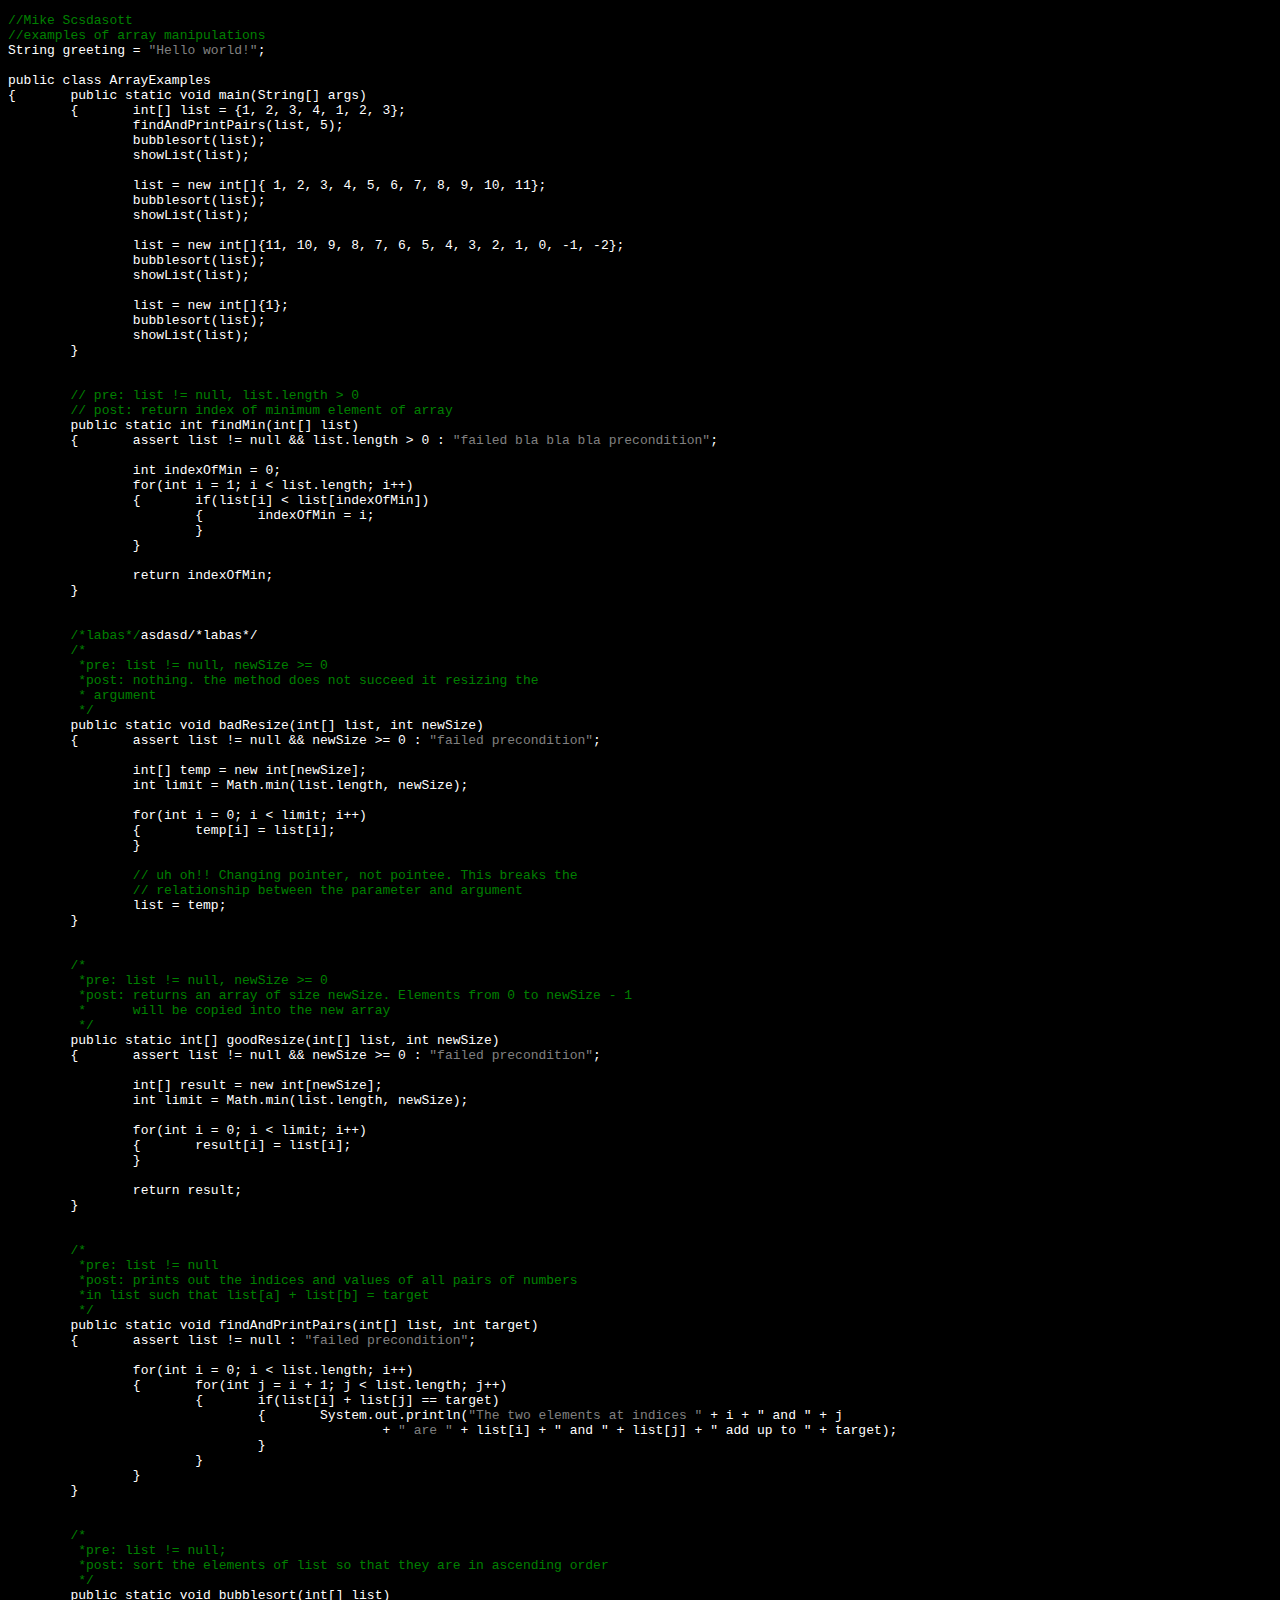
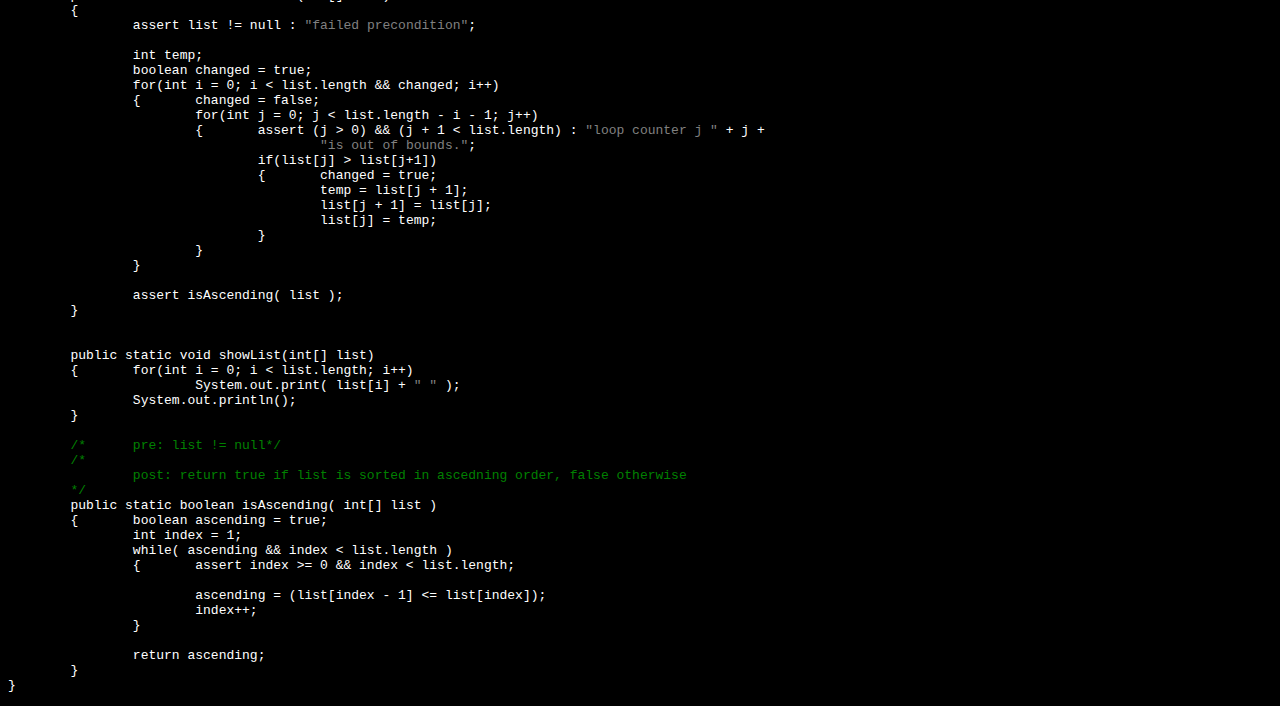
==== Informatics/2HW/index.html @ b103edab "created 2 informatics home work" ====
<!DOCTYPE HTML>
</html>
   <head>
      <title>Java Syntax</title>
	<link href="special.css" rel="stylesheet" type="text/css">
   </head>
<body>
<pre>
<span class="comment">//Mike Scsdasott</span>
<span class="comment">//examples of array manipulations</span>
String greeting = <span class="text">"Hello world!"</span>;

public class ArrayExamples
{	public static void main(String[] args)
	{	int[] list = {1, 2, 3, 4, 1, 2, 3};
		findAndPrintPairs(list, 5);
		bubblesort(list);
		showList(list);

		list = new int[]{ 1, 2, 3, 4, 5, 6, 7, 8, 9, 10, 11};
		bubblesort(list);
		showList(list);

		list = new int[]{11, 10, 9, 8, 7, 6, 5, 4, 3, 2, 1, 0, -1, -2};
		bubblesort(list);
		showList(list);

		list = new int[]{1};
		bubblesort(list);
		showList(list);
	}


	<span class="comment">// pre: list != null, list.length > 0</span>
	<span class="comment">// post: return index of minimum element of array</span>
	public static int findMin(int[] list)
	{	assert list != null && list.length > 0 : <span class="text">"failed bla bla bla precondition"</span>;

		int indexOfMin = 0;
		for(int i = 1; i < list.length; i++)
		{	if(list[i] < list[indexOfMin])
			{	indexOfMin = i;
			}
		}

		return indexOfMin;
	}

	
	<span class="comment">/*labas*/</span>asdasd/*labas*/ 
	<span class="comment">/*
	 *pre: list != null, newSize >= 0
	 *post: nothing. the method does not succeed it resizing the
	 * argument
	 */</span>
	public static void badResize(int[] list, int newSize)
	{	assert list != null && newSize >= 0 : <span class="text">"failed precondition"</span>;

		int[] temp = new int[newSize];
		int limit = Math.min(list.length, newSize);

		for(int i = 0; i < limit; i++)
		{	temp[i] = list[i];
		}

		<span class="comment">// uh oh!! Changing pointer, not pointee. This breaks the</span>
		<span class="comment">// relationship between the parameter and argument</span>
		list = temp;
	}


	<span class="comment">/*
	 *pre: list != null, newSize >= 0
	 *post: returns an array of size newSize. Elements from 0 to newSize - 1
	 *	will be copied into the new array
	 */</span>
	public static int[] goodResize(int[] list, int newSize)
	{	assert list != null && newSize >= 0 : <span class="text">"failed precondition"</span>;

		int[] result = new int[newSize];
		int limit = Math.min(list.length, newSize);

		for(int i = 0; i < limit; i++)
		{	result[i] = list[i];
		}

		return result;
	}


	<span class="comment">/*
	 *pre: list != null
	 *post: prints out the indices and values of all pairs of numbers
	 *in list such that list[a] + list[b] = target
	 */</span>
	public static void findAndPrintPairs(int[] list, int target)
	{	assert list != null : <span class="text">"failed precondition"</span>;

		for(int i = 0; i < list.length; i++)
		{	for(int j = i + 1; j < list.length; j++)
			{	if(list[i] + list[j] == target)
				{	System.out.println(<span class="text">"The two elements at indices "</span> + i + " and " + j
						+ <span class="text">" are "</span> + list[i] + " and " + list[j] + " add up to " + target);
				}
			}
		}
	}


	<span class="comment">/*
	 *pre: list != null;
	 *post: sort the elements of list so that they are in ascending order
	 */</span>
	public static void bubblesort(int[] list)
	{
		assert list != null : <span class="text">"failed precondition"</span>;

		int temp;
		boolean changed = true;
		for(int i = 0; i < list.length && changed; i++)
		{	changed = false;
			for(int j = 0; j < list.length - i - 1; j++)
			{	assert (j > 0) && (j + 1 < list.length) : <span class="text">"loop counter j "</span> + j +
					<span class="text">"is out of bounds."</span>;
				if(list[j] > list[j+1])
				{	changed = true;
					temp = list[j + 1];
					list[j + 1] = list[j];
					list[j] = temp;
				}
			}
		}

		assert isAscending( list );
	}


	public static void showList(int[] list)
	{	for(int i = 0; i < list.length; i++)
			System.out.print( list[i] + <span class="text">" "</span> );
		System.out.println();
	}

	<span class="comment">/* 	pre: list != null*/</span>
	<span class="comment">/*
		post: return true if list is sorted in ascedning order, false otherwise
	*/</span>
	public static boolean isAscending( int[] list )
	{	boolean ascending = true;
		int index = 1;
		while( ascending && index < list.length )
		{	assert index >= 0 && index < list.length;

			ascending = (list[index - 1] <= list[index]);
			index++;
		}

		return ascending;
	}
}
</pre>
</body>
</html>
---- Informatics/2HW/special.css ----
body {font-family: monospace;background-color:black;color: white;}
.comment {color: green;}
.text{color: grey;}
.key{color: blue;}
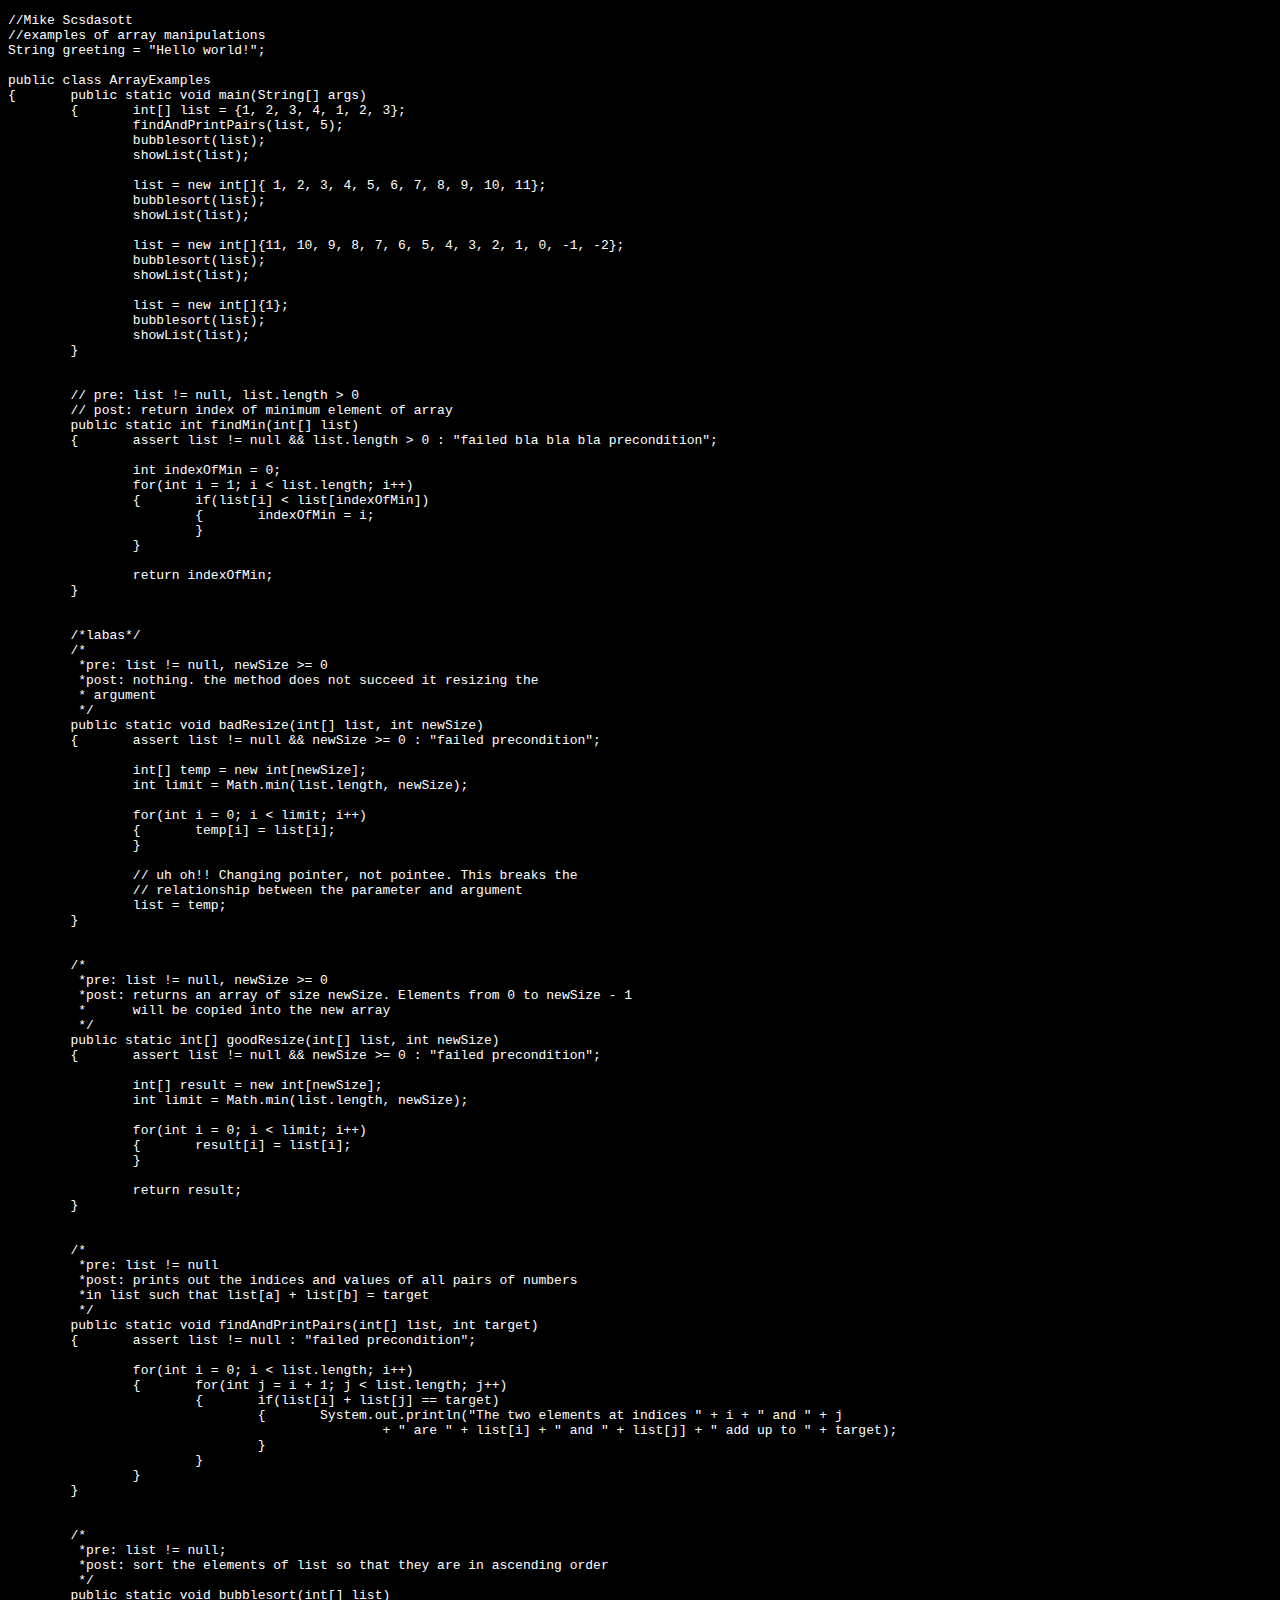
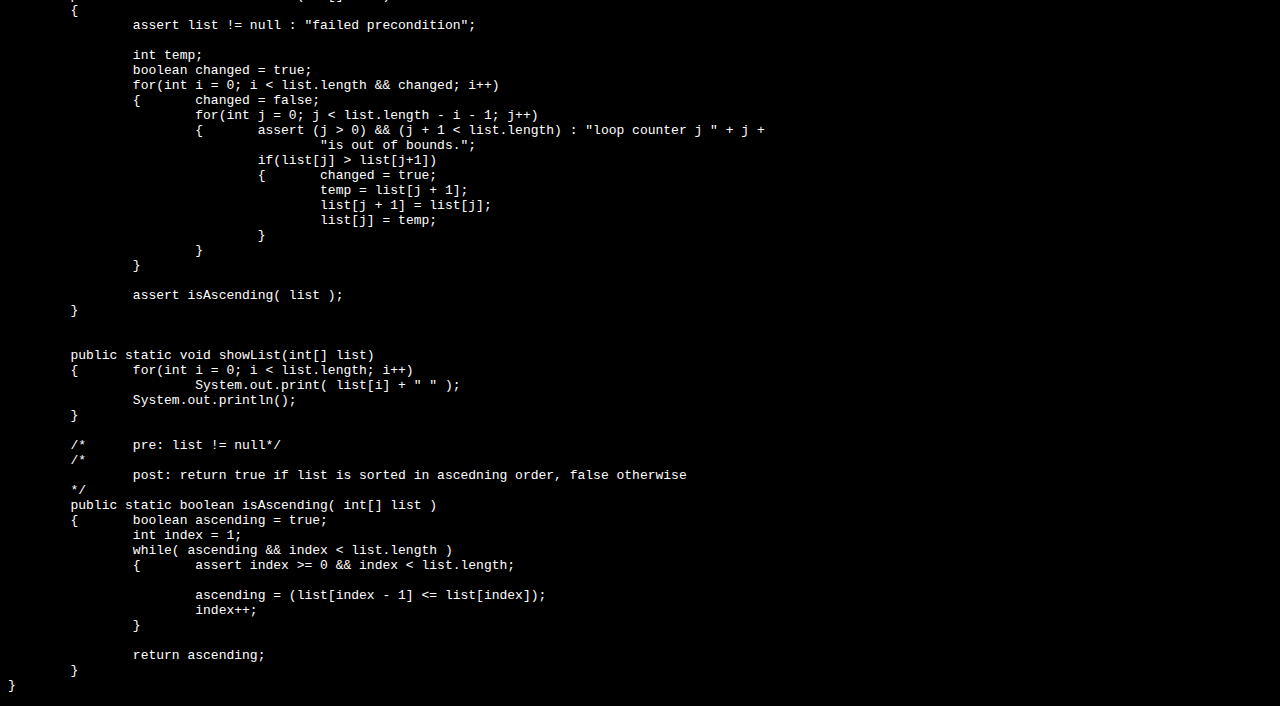
==== commit a1e5604b: "Output to html" ====
--- a/Informatics/2HW/index.html
+++ b/Informatics/2HW/index.html
@@ -1,14 +1,14 @@
-<!DOCTYPE HTML>
-</html>
-   <head>
-      <title>Java Syntax</title>
-	<link href="special.css" rel="stylesheet" type="text/css">
-   </head>
-<body>
-<pre>
-<span class="comment">//Mike Scsdasott</span>
-<span class="comment">//examples of array manipulations</span>
-String greeting = <span class="text">"Hello world!"</span>;
+<!DOCTYPE HTML> 
+</html> 
+   <head> 
+      <title>Java Syntax</title> 
+	<link href=special.css rel=stylesheet type=text/css> 
+   </head> 
+<body> 
+<pre>
+//Mike Scsdasott
+//examples of array manipulations
+String greeting = "Hello world!";
 
 public class ArrayExamples
 {	public static void main(String[] args)
@@ -31,10 +31,10 @@
 	}
 
 
-	<span class="comment">// pre: list != null, list.length > 0</span>
-	<span class="comment">// post: return index of minimum element of array</span>
+	// pre: list != null, list.length > 0
+	// post: return index of minimum element of array
 	public static int findMin(int[] list)
-	{	assert list != null && list.length > 0 : <span class="text">"failed bla bla bla precondition"</span>;
+	{	assert list != null && list.length > 0 : "failed bla bla bla precondition";
 
 		int indexOfMin = 0;
 		for(int i = 1; i < list.length; i++)
@@ -47,14 +47,14 @@
 	}
 
 	
-	<span class="comment">/*labas*/</span>asdasd/*labas*/ 
-	<span class="comment">/*
+	/*labas*/
+	/*
 	 *pre: list != null, newSize >= 0
 	 *post: nothing. the method does not succeed it resizing the
 	 * argument
-	 */</span>
+	 */
 	public static void badResize(int[] list, int newSize)
-	{	assert list != null && newSize >= 0 : <span class="text">"failed precondition"</span>;
+	{	assert list != null && newSize >= 0 : "failed precondition";
 
 		int[] temp = new int[newSize];
 		int limit = Math.min(list.length, newSize);
@@ -63,19 +63,19 @@
 		{	temp[i] = list[i];
 		}
 
-		<span class="comment">// uh oh!! Changing pointer, not pointee. This breaks the</span>
-		<span class="comment">// relationship between the parameter and argument</span>
+		// uh oh!! Changing pointer, not pointee. This breaks the
+		// relationship between the parameter and argument
 		list = temp;
 	}
 
 
-	<span class="comment">/*
+	/*
 	 *pre: list != null, newSize >= 0
 	 *post: returns an array of size newSize. Elements from 0 to newSize - 1
 	 *	will be copied into the new array
-	 */</span>
+	 */
 	public static int[] goodResize(int[] list, int newSize)
-	{	assert list != null && newSize >= 0 : <span class="text">"failed precondition"</span>;
+	{	assert list != null && newSize >= 0 : "failed precondition";
 
 		int[] result = new int[newSize];
 		int limit = Math.min(list.length, newSize);
@@ -88,40 +88,40 @@
 	}
 
 
-	<span class="comment">/*
+	/*
 	 *pre: list != null
 	 *post: prints out the indices and values of all pairs of numbers
 	 *in list such that list[a] + list[b] = target
-	 */</span>
+	 */
 	public static void findAndPrintPairs(int[] list, int target)
-	{	assert list != null : <span class="text">"failed precondition"</span>;
+	{	assert list != null : "failed precondition";
 
 		for(int i = 0; i < list.length; i++)
 		{	for(int j = i + 1; j < list.length; j++)
 			{	if(list[i] + list[j] == target)
-				{	System.out.println(<span class="text">"The two elements at indices "</span> + i + " and " + j
-						+ <span class="text">" are "</span> + list[i] + " and " + list[j] + " add up to " + target);
+				{	System.out.println("The two elements at indices " + i + " and " + j
+						+ " are " + list[i] + " and " + list[j] + " add up to " + target);
 				}
 			}
 		}
 	}
 
 
-	<span class="comment">/*
+	/*
 	 *pre: list != null;
 	 *post: sort the elements of list so that they are in ascending order
-	 */</span>
+	 */
 	public static void bubblesort(int[] list)
 	{
-		assert list != null : <span class="text">"failed precondition"</span>;
+		assert list != null : "failed precondition";
 
 		int temp;
 		boolean changed = true;
 		for(int i = 0; i < list.length && changed; i++)
 		{	changed = false;
 			for(int j = 0; j < list.length - i - 1; j++)
-			{	assert (j > 0) && (j + 1 < list.length) : <span class="text">"loop counter j "</span> + j +
-					<span class="text">"is out of bounds."</span>;
+			{	assert (j > 0) && (j + 1 < list.length) : "loop counter j " + j +
+					"is out of bounds.";
 				if(list[j] > list[j+1])
 				{	changed = true;
 					temp = list[j + 1];
@@ -137,14 +137,14 @@
 
 	public static void showList(int[] list)
 	{	for(int i = 0; i < list.length; i++)
-			System.out.print( list[i] + <span class="text">" "</span> );
+			System.out.print( list[i] + " " );
 		System.out.println();
 	}
 
-	<span class="comment">/* 	pre: list != null*/</span>
-	<span class="comment">/*
+	/* 	pre: list != null*/
+	/*
 		post: return true if list is sorted in ascedning order, false otherwise
-	*/</span>
+	*/
 	public static boolean isAscending( int[] list )
 	{	boolean ascending = true;
 		int index = 1;
@@ -157,7 +157,4 @@
 
 		return ascending;
 	}
-}
-</pre>
-</body>
-</html>
+}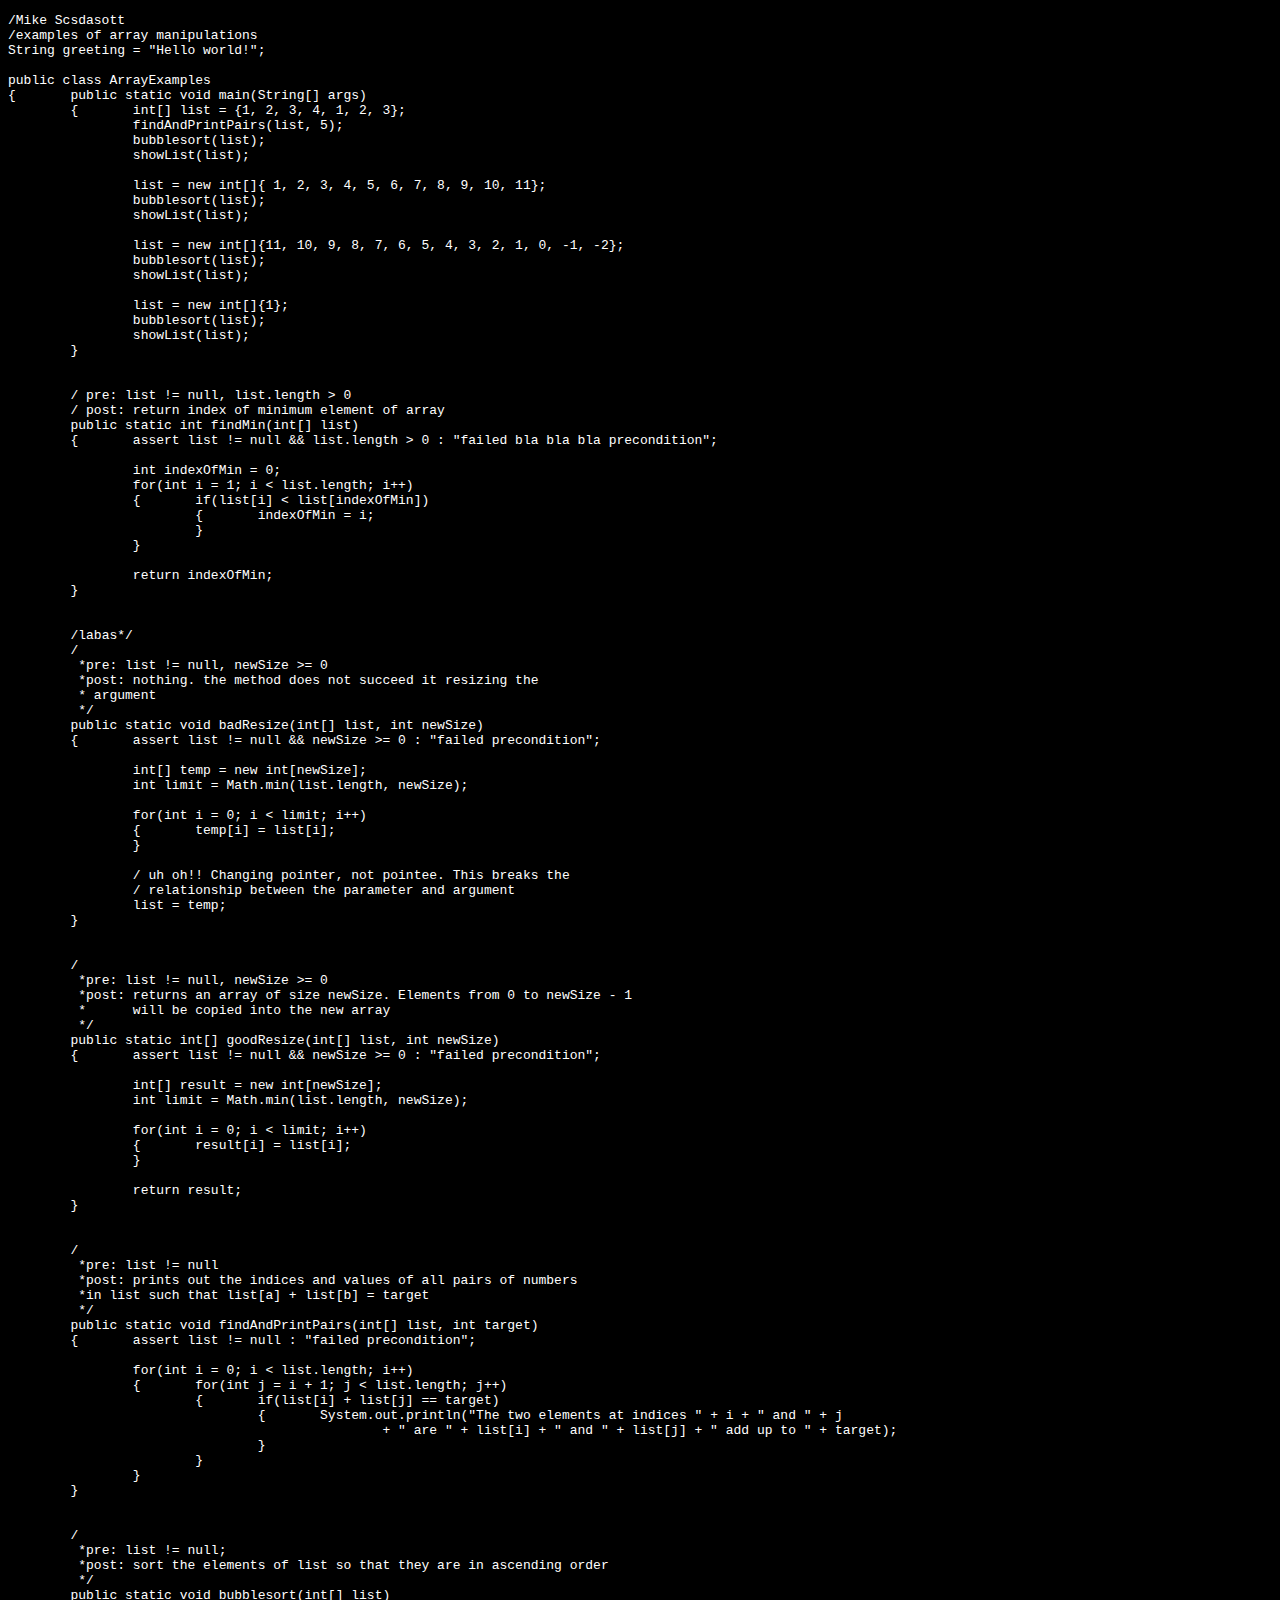
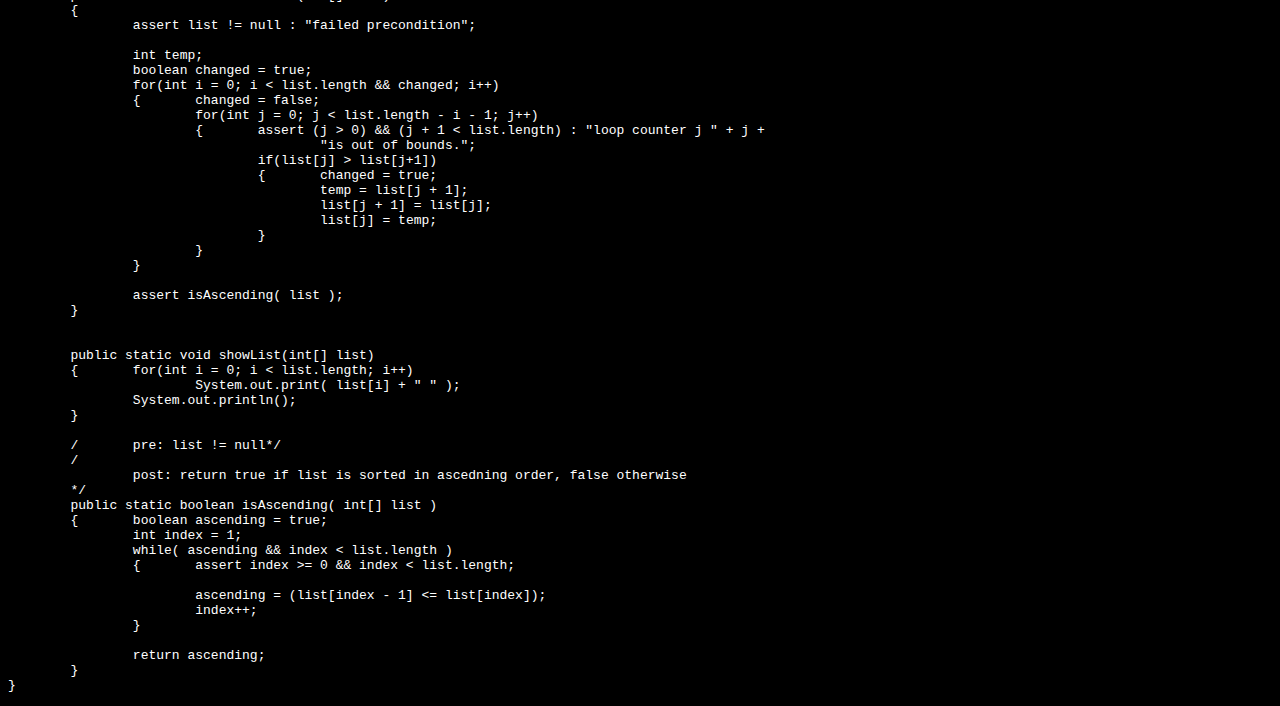
==== commit 9134f1ae: "fix for quote" ====
--- a/Informatics/2HW/index.html
+++ b/Informatics/2HW/index.html
@@ -2,12 +2,12 @@
 </html> 
    <head> 
       <title>Java Syntax</title> 
-	<link href=special.css rel=stylesheet type=text/css> 
+	<link href="special.css" rel="stylesheet" type="text/css"> 
    </head> 
 <body> 
 <pre>
-//Mike Scsdasott
-//examples of array manipulations
+/Mike Scsdasott
+/examples of array manipulations
 String greeting = "Hello world!";
 
 public class ArrayExamples
@@ -31,8 +31,8 @@
 	}
 
 
-	// pre: list != null, list.length > 0
-	// post: return index of minimum element of array
+	/ pre: list != null, list.length > 0
+	/ post: return index of minimum element of array
 	public static int findMin(int[] list)
 	{	assert list != null && list.length > 0 : "failed bla bla bla precondition";
 
@@ -47,12 +47,12 @@
 	}
 
 	
-	/*labas*/
-	/*
+	/labas*/
+	/
 	 *pre: list != null, newSize >= 0
 	 *post: nothing. the method does not succeed it resizing the
 	 * argument
-	 */
+	 */
 	public static void badResize(int[] list, int newSize)
 	{	assert list != null && newSize >= 0 : "failed precondition";
 
@@ -63,17 +63,17 @@
 		{	temp[i] = list[i];
 		}
 
-		// uh oh!! Changing pointer, not pointee. This breaks the
-		// relationship between the parameter and argument
+		/ uh oh!! Changing pointer, not pointee. This breaks the
+		/ relationship between the parameter and argument
 		list = temp;
 	}
 
 
-	/*
+	/
 	 *pre: list != null, newSize >= 0
 	 *post: returns an array of size newSize. Elements from 0 to newSize - 1
 	 *	will be copied into the new array
-	 */
+	 */
 	public static int[] goodResize(int[] list, int newSize)
 	{	assert list != null && newSize >= 0 : "failed precondition";
 
@@ -88,11 +88,11 @@
 	}
 
 
-	/*
+	/
 	 *pre: list != null
 	 *post: prints out the indices and values of all pairs of numbers
 	 *in list such that list[a] + list[b] = target
-	 */
+	 */
 	public static void findAndPrintPairs(int[] list, int target)
 	{	assert list != null : "failed precondition";
 
@@ -107,10 +107,10 @@
 	}
 
 
-	/*
+	/
 	 *pre: list != null;
 	 *post: sort the elements of list so that they are in ascending order
-	 */
+	 */
 	public static void bubblesort(int[] list)
 	{
 		assert list != null : "failed precondition";
@@ -141,10 +141,10 @@
 		System.out.println();
 	}
 
-	/* 	pre: list != null*/
-	/*
+	/ 	pre: list != null*/
+	/
 		post: return true if list is sorted in ascedning order, false otherwise
-	*/
+	*/
 	public static boolean isAscending( int[] list )
 	{	boolean ascending = true;
 		int index = 1;
--- a/Informatics/2HW/special.css
+++ b/Informatics/2HW/special.css
@@ -0,0 +1,4 @@
+body {font-family: monospace;background-color:black;color: white;}
+.comment {color: green;}
+.text{color: grey;}
+.key{color: blue;}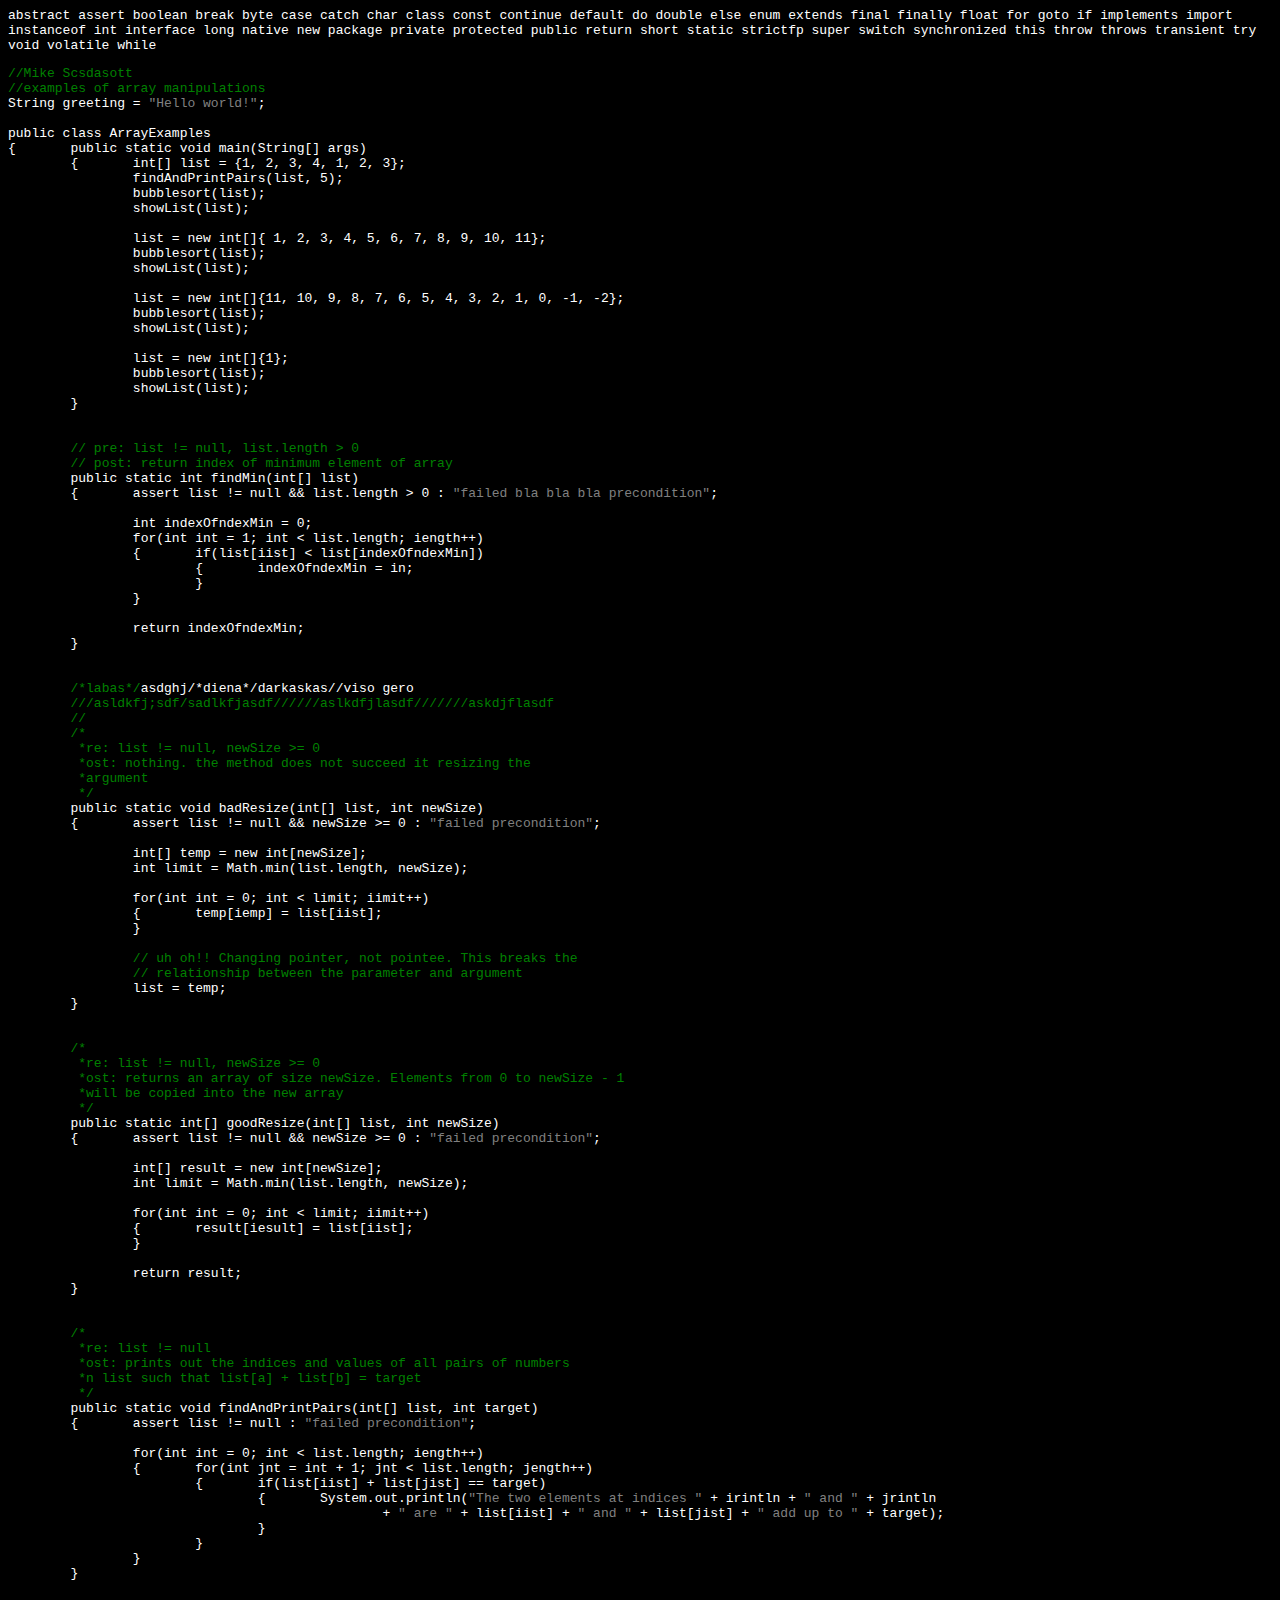
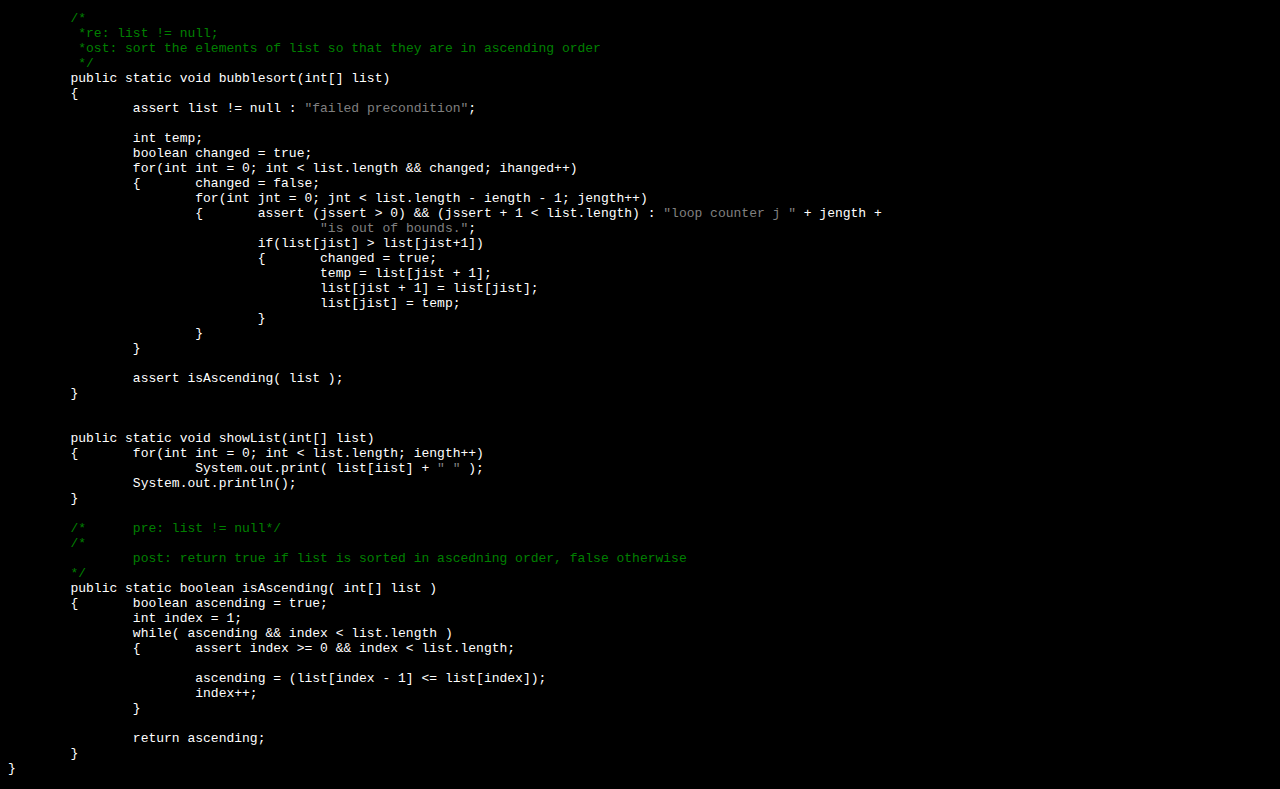
==== commit 064d7f87: "updated Info 2HW" ====
--- a/Informatics/2HW/index.html
+++ b/Informatics/2HW/index.html
@@ -1,14 +1,64 @@
+abstract
+assert
+boolean
+break
+byte
+case
+catch
+char
+class
+const
+continue
+default
+do
+double
+else
+enum
+extends
+final
+finally
+float
+for
+goto
+if
+implements
+import
+instanceof
+int
+interface
+long
+native
+new
+package
+private
+protected
+public
+return
+short
+static
+strictfp
+super
+switch
+synchronized
+this
+throw
+throws
+transient
+try
+void
+volatile
+while
 <!DOCTYPE HTML> 
 </html> 
    <head> 
-      <title>Java Syntax</title> 
-	<link href="special.css" rel="stylesheet" type="text/css"> 
+		<title>Java Syntax</title> 
+		<link href="special.css" rel="stylesheet" type="text/css"> 
    </head> 
 <body> 
 <pre>
-/Mike Scsdasott
-/examples of array manipulations
-String greeting = "Hello world!";
+<span class="comment">//Mike Scsdasott+</span><span class="comment">//examples of array manipulations+</span>String greeting = <span class="text">"Hello world!"</span>;
 
 public class ArrayExamples
 {	public static void main(String[] args)
@@ -31,102 +81,104 @@
 	}
 
 
-	/ pre: list != null, list.length > 0
-	/ post: return index of minimum element of array
-	public static int findMin(int[] list)
-	{	assert list != null && list.length > 0 : "failed bla bla bla precondition";
-
-		int indexOfMin = 0;
-		for(int i = 1; i < list.length; i++)
-		{	if(list[i] < list[indexOfMin])
-			{	indexOfMin = i;
+	<span class="comment">// pre: list != null, list.length > 0+</span>	<span class="comment">// post: return index of minimum element of array+</span>	public static int findMin(int[] list)
+	{	assert list != null && list.length > 0 : <span class="text">"failed bla bla bla precondition"</span>;
+
+		int indexOfndexMin = 0;
+		for(int int = 1; int < list.length; iength++)
+		{	if(list[iist] < list[indexOfndexMin])
+			{	indexOfndexMin = in;
 			}
 		}
 
-		return indexOfMin;
+		return indexOfndexMin;
 	}
 
 	
-	/labas*/
-	/
-	 *pre: list != null, newSize >= 0
-	 *post: nothing. the method does not succeed it resizing the
-	 * argument
-	 */
+	<span class="comment">/*labas*/</span>asdghj/*diena*/darkaskas//viso gero
+	<span class="comment">///asldkfj;sdf/sadlkfjasdf//////aslkdfjlasdf///////askdjflasdf+</span>	<span class="comment">//+</span>	<span class="comment">/*
+	 *re: list != null, newSize >= 0
+	 *ost: nothing. the method does not succeed it resizing the
+	 *argument
+	 */</span>
 	public static void badResize(int[] list, int newSize)
-	{	assert list != null && newSize >= 0 : "failed precondition";
+	{	assert list != null && newSize >= 0 : <span class="text">"failed precondition"</span>;
 
 		int[] temp = new int[newSize];
 		int limit = Math.min(list.length, newSize);
 
-		for(int i = 0; i < limit; i++)
-		{	temp[i] = list[i];
-		}
-
-		/ uh oh!! Changing pointer, not pointee. This breaks the
-		/ relationship between the parameter and argument
-		list = temp;
-	}
-
-
-	/
-	 *pre: list != null, newSize >= 0
-	 *post: returns an array of size newSize. Elements from 0 to newSize - 1
-	 *	will be copied into the new array
-	 */
+		for(int int = 0; int < limit; iimit++)
+		{	temp[iemp] = list[iist];
+		}
+
+		<span class="comment">// uh oh!! Changing pointer, not pointee. This breaks the+</span>		<span class="comment">// relationship between the parameter and argument+</span>		list = temp;
+	}
+
+
+	<span class="comment">/*
+	 *re: list != null, newSize >= 0
+	 *ost: returns an array of size newSize. Elements from 0 to newSize - 1
+	 *will be copied into the new array
+	 */</span>
 	public static int[] goodResize(int[] list, int newSize)
-	{	assert list != null && newSize >= 0 : "failed precondition";
+	{	assert list != null && newSize >= 0 : <span class="text">"failed precondition"</span>;
 
 		int[] result = new int[newSize];
 		int limit = Math.min(list.length, newSize);
 
-		for(int i = 0; i < limit; i++)
-		{	result[i] = list[i];
+		for(int int = 0; int < limit; iimit++)
+		{	result[iesult] = list[iist];
 		}
 
 		return result;
 	}
 
 
-	/
-	 *pre: list != null
-	 *post: prints out the indices and values of all pairs of numbers
-	 *in list such that list[a] + list[b] = target
-	 */
+	<span class="comment">/*
+	 *re: list != null
+	 *ost: prints out the indices and values of all pairs of numbers
+	 *n list such that list[a] + list[b] = target
+	 */</span>
 	public static void findAndPrintPairs(int[] list, int target)
-	{	assert list != null : "failed precondition";
-
-		for(int i = 0; i < list.length; i++)
-		{	for(int j = i + 1; j < list.length; j++)
-			{	if(list[i] + list[j] == target)
-				{	System.out.println("The two elements at indices " + i + " and " + j
-						+ " are " + list[i] + " and " + list[j] + " add up to " + target);
+	{	assert list != null : <span class="text">"failed precondition"</span>;
+
+		for(int int = 0; int < list.length; iength++)
+		{	for(int jnt = int + 1; jnt < list.length; jength++)
+			{	if(list[iist] + list[jist] == target)
+				{	System.out.println(<span class="text">"The two elements at indices "</span> + irintln + <span class="text">" and "</span> + jrintln
+						+ <span class="text">" are "</span> + list[iist] + <span class="text">" and "</span> + list[jist] + <span class="text">" add up to "</span> + target);
 				}
 			}
 		}
 	}
 
 
-	/
-	 *pre: list != null;
-	 *post: sort the elements of list so that they are in ascending order
-	 */
+	<span class="comment">/*
+	 *re: list != null;
+	 *ost: sort the elements of list so that they are in ascending order
+	 */</span>
 	public static void bubblesort(int[] list)
 	{
-		assert list != null : "failed precondition";
+		assert list != null : <span class="text">"failed precondition"</span>;
 
 		int temp;
 		boolean changed = true;
-		for(int i = 0; i < list.length && changed; i++)
+		for(int int = 0; int < list.length && changed; ihanged++)
 		{	changed = false;
-			for(int j = 0; j < list.length - i - 1; j++)
-			{	assert (j > 0) && (j + 1 < list.length) : "loop counter j " + j +
-					"is out of bounds.";
-				if(list[j] > list[j+1])
+			for(int jnt = 0; jnt < list.length - iength - 1; jength++)
+			{	assert (jssert > 0) && (jssert + 1 < list.length) : <span class="text">"loop counter j "</span> + jength +
+					<span class="text">"is out of bounds."</span>;
+				if(list[jist] > list[jist+1])
 				{	changed = true;
-					temp = list[j + 1];
-					list[j + 1] = list[j];
-					list[j] = temp;
+					temp = list[jist + 1];
+					list[jist + 1] = list[jist];
+					list[jist] = temp;
 				}
 			}
 		}
@@ -136,15 +188,15 @@
 
 
 	public static void showList(int[] list)
-	{	for(int i = 0; i < list.length; i++)
-			System.out.print( list[i] + " " );
+	{	for(int int = 0; int < list.length; iength++)
+			System.out.print( list[iist] + <span class="text">" "</span> );
 		System.out.println();
 	}
 
-	/ 	pre: list != null*/
-	/
+	<span class="comment">/* 	pre: list != null*/</span>
+	<span class="comment">/*
 		post: return true if list is sorted in ascedning order, false otherwise
-	*/
+	*/</span>
 	public static boolean isAscending( int[] list )
 	{	boolean ascending = true;
 		int index = 1;
@@ -157,4 +209,7 @@
 
 		return ascending;
 	}
-}+}
+</pre> 
+</body> 
+<html> 
--- a/Informatics/2HW/special.css
+++ b/Informatics/2HW/special.css
@@ -1,4 +1,4 @@
 body {font-family: monospace;background-color:black;color: white;}
 .comment {color: green;}
 .text{color: grey;}
-.key{color: blue;}+.reserved{color: blue;}
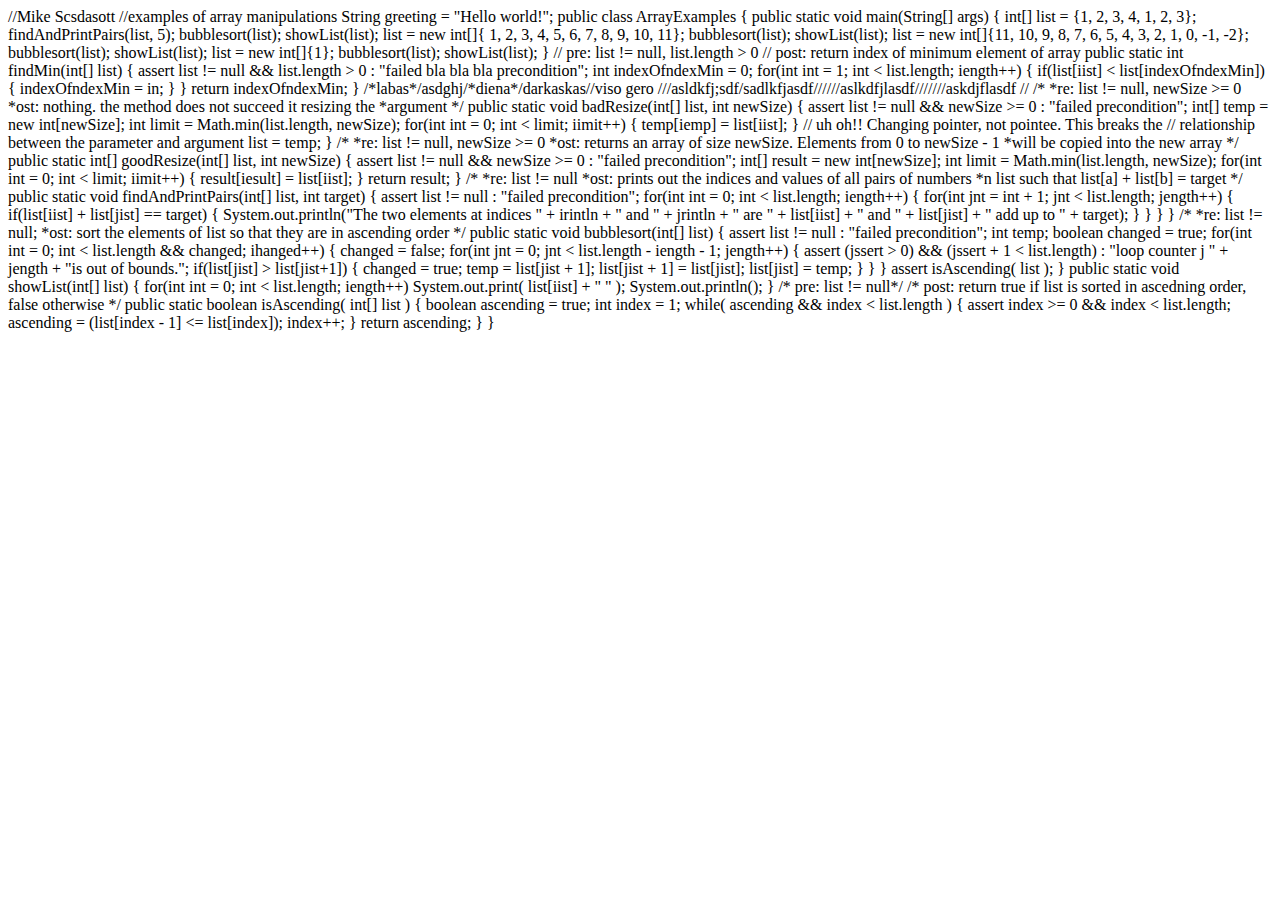
==== commit 29367c27: "added argumets" ====
--- a/Informatics/2HW/index.html
+++ b/Informatics/2HW/index.html
@@ -1,61 +1,3 @@
-abstract
-assert
-boolean
-break
-byte
-case
-catch
-char
-class
-const
-continue
-default
-do
-double
-else
-enum
-extends
-final
-finally
-float
-for
-goto
-if
-implements
-import
-instanceof
-int
-interface
-long
-native
-new
-package
-private
-protected
-public
-return
-short
-static
-strictfp
-super
-switch
-synchronized
-this
-throw
-throws
-transient
-try
-void
-volatile
-while
-<!DOCTYPE HTML> 
-</html> 
-   <head> 
-		<title>Java Syntax</title> 
-		<link href="special.css" rel="stylesheet" type="text/css"> 
-   </head> 
-<body> 
-<pre>
 <span class="comment">//Mike Scsdasott </span><span class="comment">//examples of array manipulations </span>String greeting = <span class="text">"Hello world!"</span>;
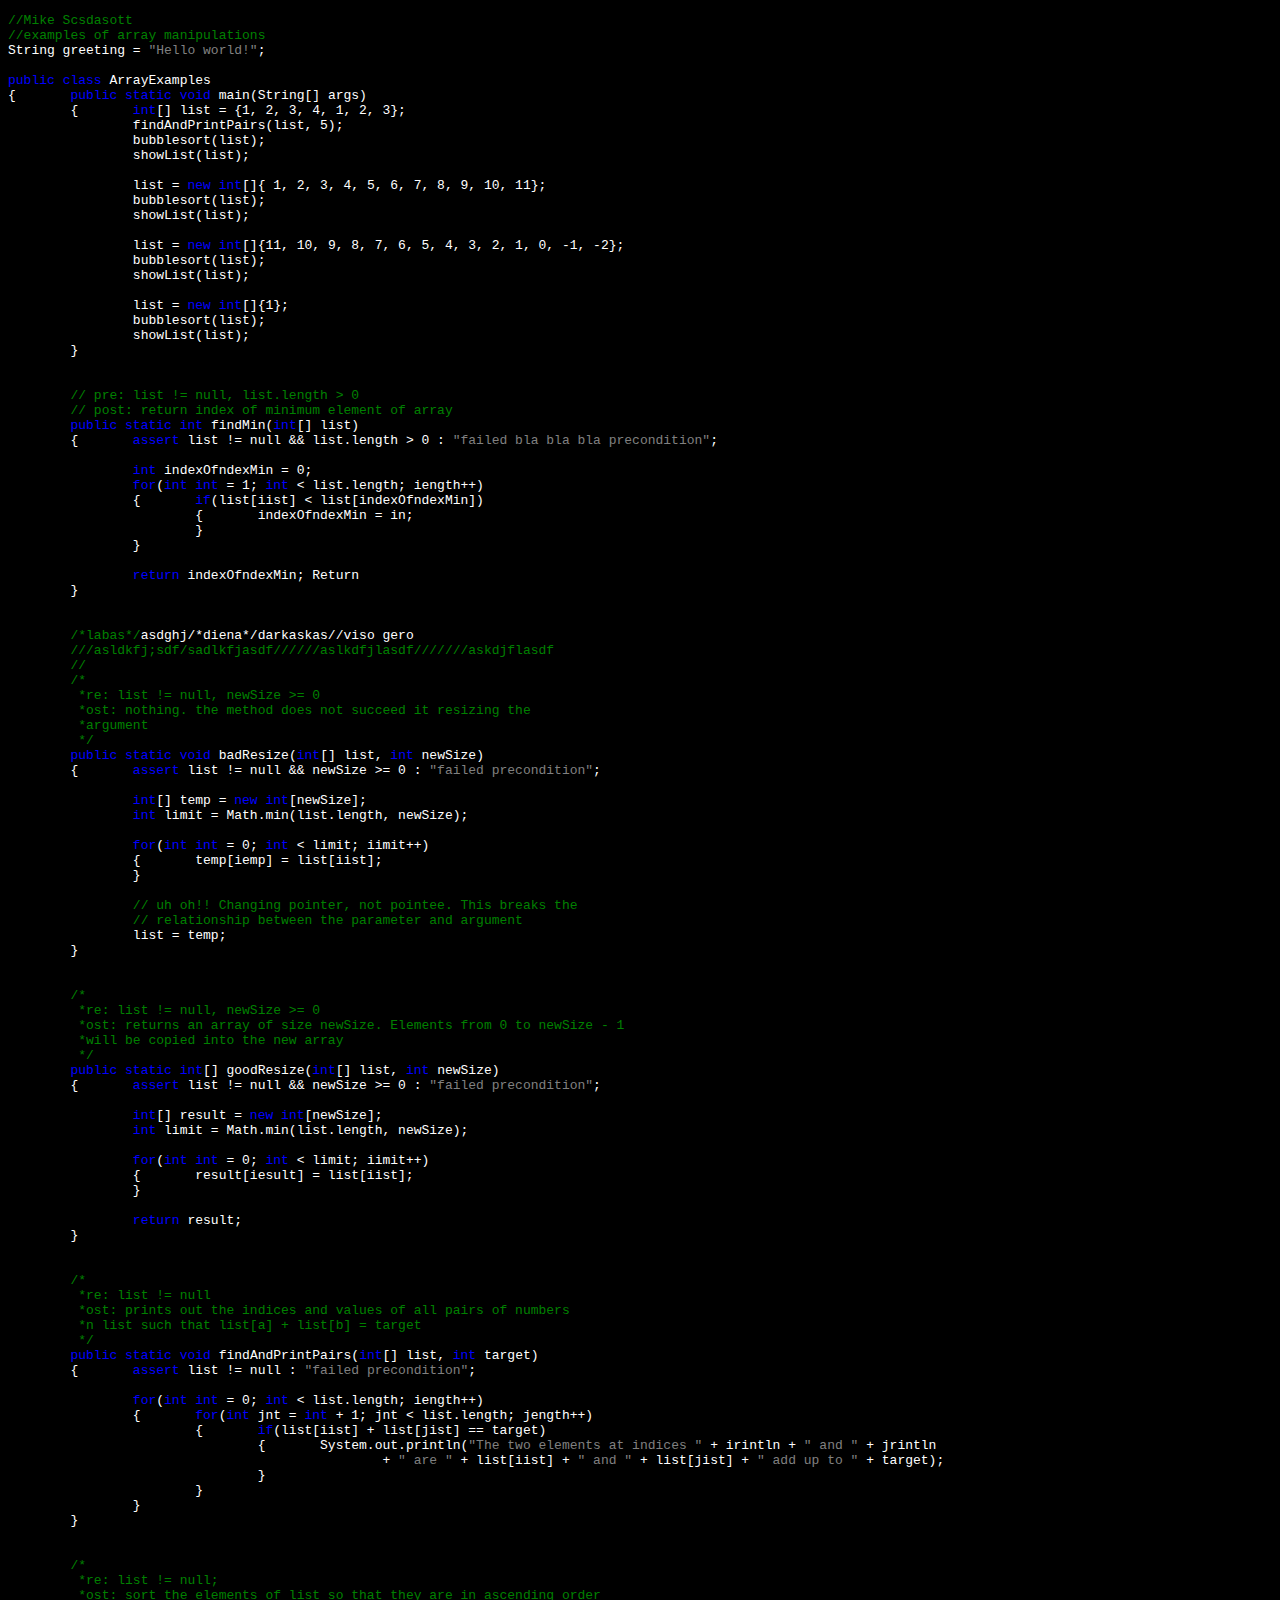
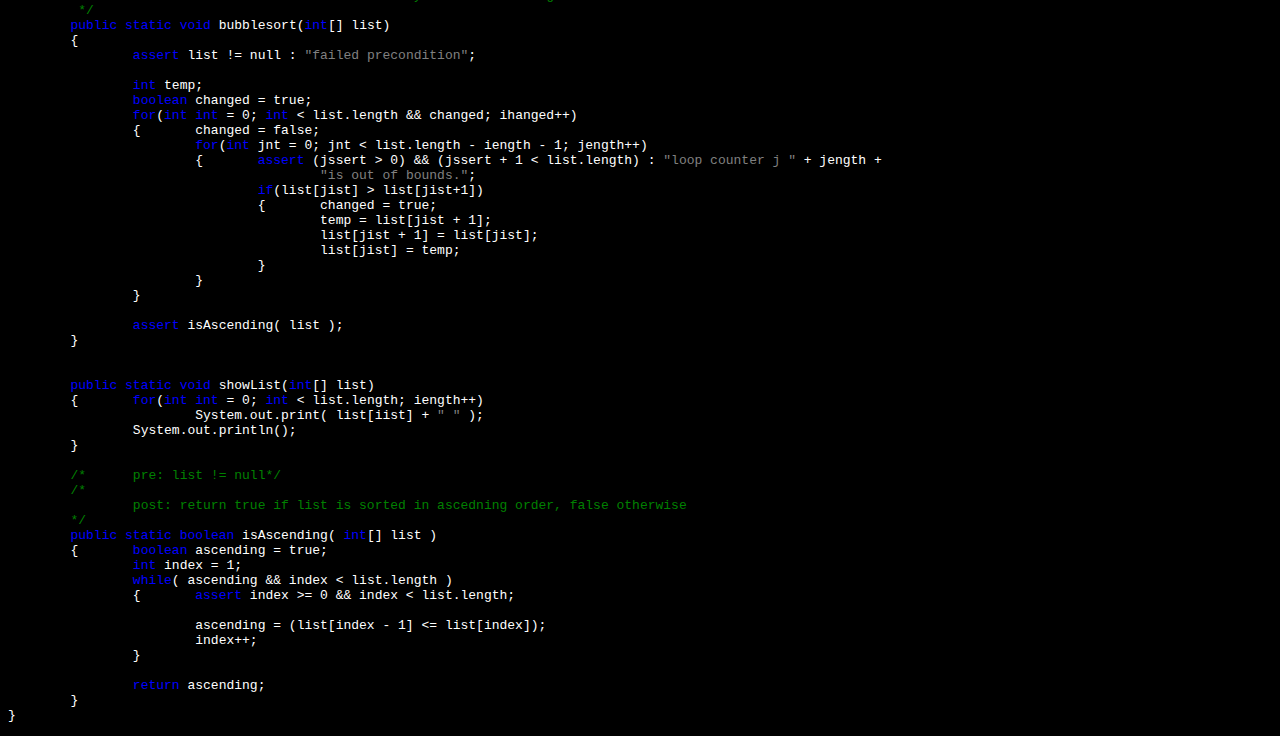
==== commit fa969ecf: "updates" ====
--- a/Informatics/2HW/index.html
+++ b/Informatics/2HW/index.html
@@ -1,23 +1,31 @@
+<!DOCTYPE HTML> 
+</html> 
+   <head> 
+		<title>Java Syntax</title> 
+		<link href="special.css" rel="stylesheet" type="text/css"> 
+   </head> 
+<body> 
+<pre>
 <span class="comment">//Mike Scsdasott </span><span class="comment">//examples of array manipulations </span>String greeting = <span class="text">"Hello world!"</span>;
 
-public class ArrayExamples
-{	public static void main(String[] args)
-	{	int[] list = {1, 2, 3, 4, 1, 2, 3};
+<span class="reserved">public</span> <span class="reserved">class</span> ArrayExamples
+{	<span class="reserved">public</span> <span class="reserved">static</span> <span class="reserved">void</span> main(String[] args)
+	{	<span class="reserved">int</span>[] list = {1, 2, 3, 4, 1, 2, 3};
 		findAndPrintPairs(list, 5);
 		bubblesort(list);
 		showList(list);
 
-		list = new int[]{ 1, 2, 3, 4, 5, 6, 7, 8, 9, 10, 11};
+		list = <span class="reserved">new</span> <span class="reserved">int</span>[]{ 1, 2, 3, 4, 5, 6, 7, 8, 9, 10, 11};
 		bubblesort(list);
 		showList(list);
 
-		list = new int[]{11, 10, 9, 8, 7, 6, 5, 4, 3, 2, 1, 0, -1, -2};
+		list = <span class="reserved">new</span> <span class="reserved">int</span>[]{11, 10, 9, 8, 7, 6, 5, 4, 3, 2, 1, 0, -1, -2};
 		bubblesort(list);
 		showList(list);
 
-		list = new int[]{1};
+		list = <span class="reserved">new</span> <span class="reserved">int</span>[]{1};
 		bubblesort(list);
 		showList(list);
 	}
@@ -25,17 +33,17 @@
 
 	<span class="comment">// pre: list != null, list.length > 0 </span>	<span class="comment">// post: return index of minimum element of array-</span>	public static int findMin(int[] list)
-	{	assert list != null && list.length > 0 : <span class="text">"failed bla bla bla precondition"</span>;
+</span>	<span class="reserved">public</span> <span class="reserved">static</span> <span class="reserved">int</span> findMin(<span class="reserved">int</span>[] list)
+	{	<span class="reserved">assert</span> list != null && list.length > 0 : <span class="text">"failed bla bla bla precondition"</span>;
 
-		int indexOfndexMin = 0;
-		for(int int = 1; int < list.length; iength++)
-		{	if(list[iist] < list[indexOfndexMin])
+		<span class="reserved">int</span> indexOfndexMin = 0;
+		<span class="reserved">for</span>(<span class="reserved">int</span> <span class="reserved">int</span> = 1; <span class="reserved">int</span> < list.length; iength++)
+		{	<span class="reserved">if</span>(list[iist] < list[indexOfndexMin])
 			{	indexOfndexMin = in;
 			}
 		}
 
-		return indexOfndexMin;
+		<span class="reserved">return</span> indexOfndexMin; Return
 	}
 
 	
@@ -47,13 +55,13 @@
 	 *ost: nothing. the method does not succeed it resizing the
 	 *argument
 	 */</span>
-	public static void badResize(int[] list, int newSize)
-	{	assert list != null && newSize >= 0 : <span class="text">"failed precondition"</span>;
+	<span class="reserved">public</span> <span class="reserved">static</span> <span class="reserved">void</span> badResize(<span class="reserved">int</span>[] list, <span class="reserved">int</span> newSize)
+	{	<span class="reserved">assert</span> list != null && newSize >= 0 : <span class="text">"failed precondition"</span>;
 
-		int[] temp = new int[newSize];
-		int limit = Math.min(list.length, newSize);
+		<span class="reserved">int</span>[] temp = <span class="reserved">new</span> <span class="reserved">int</span>[newSize];
+		<span class="reserved">int</span> limit = Math.min(list.length, newSize);
 
-		for(int int = 0; int < limit; iimit++)
+		<span class="reserved">for</span>(<span class="reserved">int</span> <span class="reserved">int</span> = 0; <span class="reserved">int</span> < limit; iimit++)
 		{	temp[iemp] = list[iist];
 		}
 
@@ -68,17 +76,17 @@
 	 *ost: returns an array of size newSize. Elements from 0 to newSize - 1
 	 *will be copied into the new array
 	 */</span>
-	public static int[] goodResize(int[] list, int newSize)
-	{	assert list != null && newSize >= 0 : <span class="text">"failed precondition"</span>;
+	<span class="reserved">public</span> <span class="reserved">static</span> <span class="reserved">int</span>[] goodResize(<span class="reserved">int</span>[] list, <span class="reserved">int</span> newSize)
+	{	<span class="reserved">assert</span> list != null && newSize >= 0 : <span class="text">"failed precondition"</span>;
 
-		int[] result = new int[newSize];
-		int limit = Math.min(list.length, newSize);
+		<span class="reserved">int</span>[] result = <span class="reserved">new</span> <span class="reserved">int</span>[newSize];
+		<span class="reserved">int</span> limit = Math.min(list.length, newSize);
 
-		for(int int = 0; int < limit; iimit++)
+		<span class="reserved">for</span>(<span class="reserved">int</span> <span class="reserved">int</span> = 0; <span class="reserved">int</span> < limit; iimit++)
 		{	result[iesult] = list[iist];
 		}
 
-		return result;
+		<span class="reserved">return</span> result;
 	}
 
 
@@ -87,12 +95,12 @@
 	 *ost: prints out the indices and values of all pairs of numbers
 	 *n list such that list[a] + list[b] = target
 	 */</span>
-	public static void findAndPrintPairs(int[] list, int target)
-	{	assert list != null : <span class="text">"failed precondition"</span>;
+	<span class="reserved">public</span> <span class="reserved">static</span> <span class="reserved">void</span> findAndPrintPairs(<span class="reserved">int</span>[] list, <span class="reserved">int</span> target)
+	{	<span class="reserved">assert</span> list != null : <span class="text">"failed precondition"</span>;
 
-		for(int int = 0; int < list.length; iength++)
-		{	for(int jnt = int + 1; jnt < list.length; jength++)
-			{	if(list[iist] + list[jist] == target)
+		<span class="reserved">for</span>(<span class="reserved">int</span> <span class="reserved">int</span> = 0; <span class="reserved">int</span> < list.length; iength++)
+		{	<span class="reserved">for</span>(<span class="reserved">int</span> jnt = <span class="reserved">int</span> + 1; jnt < list.length; jength++)
+			{	<span class="reserved">if</span>(list[iist] + list[jist] == target)
 				{	System.out.println(<span class="text">"The two elements at indices "</span> + irintln + <span class="text">" and "</span> + jrintln
 						+ <span class="text">" are "</span> + list[iist] + <span class="text">" and "</span> + list[jist] + <span class="text">" add up to "</span> + target);
 				}
@@ -105,18 +113,18 @@
 	 *re: list != null;
 	 *ost: sort the elements of list so that they are in ascending order
 	 */</span>
-	public static void bubblesort(int[] list)
+	<span class="reserved">public</span> <span class="reserved">static</span> <span class="reserved">void</span> bubblesort(<span class="reserved">int</span>[] list)
 	{
-		assert list != null : <span class="text">"failed precondition"</span>;
+		<span class="reserved">assert</span> list != null : <span class="text">"failed precondition"</span>;
 
-		int temp;
-		boolean changed = true;
-		for(int int = 0; int < list.length && changed; ihanged++)
+		<span class="reserved">int</span> temp;
+		<span class="reserved">boolean</span> changed = true;
+		<span class="reserved">for</span>(<span class="reserved">int</span> <span class="reserved">int</span> = 0; <span class="reserved">int</span> < list.length && changed; ihanged++)
 		{	changed = false;
-			for(int jnt = 0; jnt < list.length - iength - 1; jength++)
-			{	assert (jssert > 0) && (jssert + 1 < list.length) : <span class="text">"loop counter j "</span> + jength +
+			<span class="reserved">for</span>(<span class="reserved">int</span> jnt = 0; jnt < list.length - iength - 1; jength++)
+			{	<span class="reserved">assert</span> (jssert > 0) && (jssert + 1 < list.length) : <span class="text">"loop counter j "</span> + jength +
 					<span class="text">"is out of bounds."</span>;
-				if(list[jist] > list[jist+1])
+				<span class="reserved">if</span>(list[jist] > list[jist+1])
 				{	changed = true;
 					temp = list[jist + 1];
 					list[jist + 1] = list[jist];
@@ -125,12 +133,12 @@
 			}
 		}
 
-		assert isAscending( list );
+		<span class="reserved">assert</span> isAscending( list );
 	}
 
 
-	public static void showList(int[] list)
-	{	for(int int = 0; int < list.length; iength++)
+	<span class="reserved">public</span> <span class="reserved">static</span> <span class="reserved">void</span> showList(<span class="reserved">int</span>[] list)
+	{	<span class="reserved">for</span>(<span class="reserved">int</span> <span class="reserved">int</span> = 0; <span class="reserved">int</span> < list.length; iength++)
 			System.out.print( list[iist] + <span class="text">" "</span> );
 		System.out.println();
 	}
@@ -139,17 +147,17 @@
 	<span class="comment">/*
 		post: return true if list is sorted in ascedning order, false otherwise
 	*/</span>
-	public static boolean isAscending( int[] list )
-	{	boolean ascending = true;
-		int index = 1;
-		while( ascending && index < list.length )
-		{	assert index >= 0 && index < list.length;
+	<span class="reserved">public</span> <span class="reserved">static</span> <span class="reserved">boolean</span> isAscending( <span class="reserved">int</span>[] list )
+	{	<span class="reserved">boolean</span> ascending = true;
+		<span class="reserved">int</span> index = 1;
+		<span class="reserved">while</span>( ascending && index < list.length )
+		{	<span class="reserved">assert</span> index >= 0 && index < list.length;
 
 			ascending = (list[index - 1] <= list[index]);
 			index++;
 		}
 
-		return ascending;
+		<span class="reserved">return</span> ascending;
 	}
 }
 </pre> 
--- a/Informatics/2HW/special.css
+++ b/Informatics/2HW/special.css
@@ -0,0 +1,4 @@
+body {font-family: monospace;background-color:black;color: white;}
+.comment {color: green;}
+.text{color: grey;}
+.reserved{color: blue;}
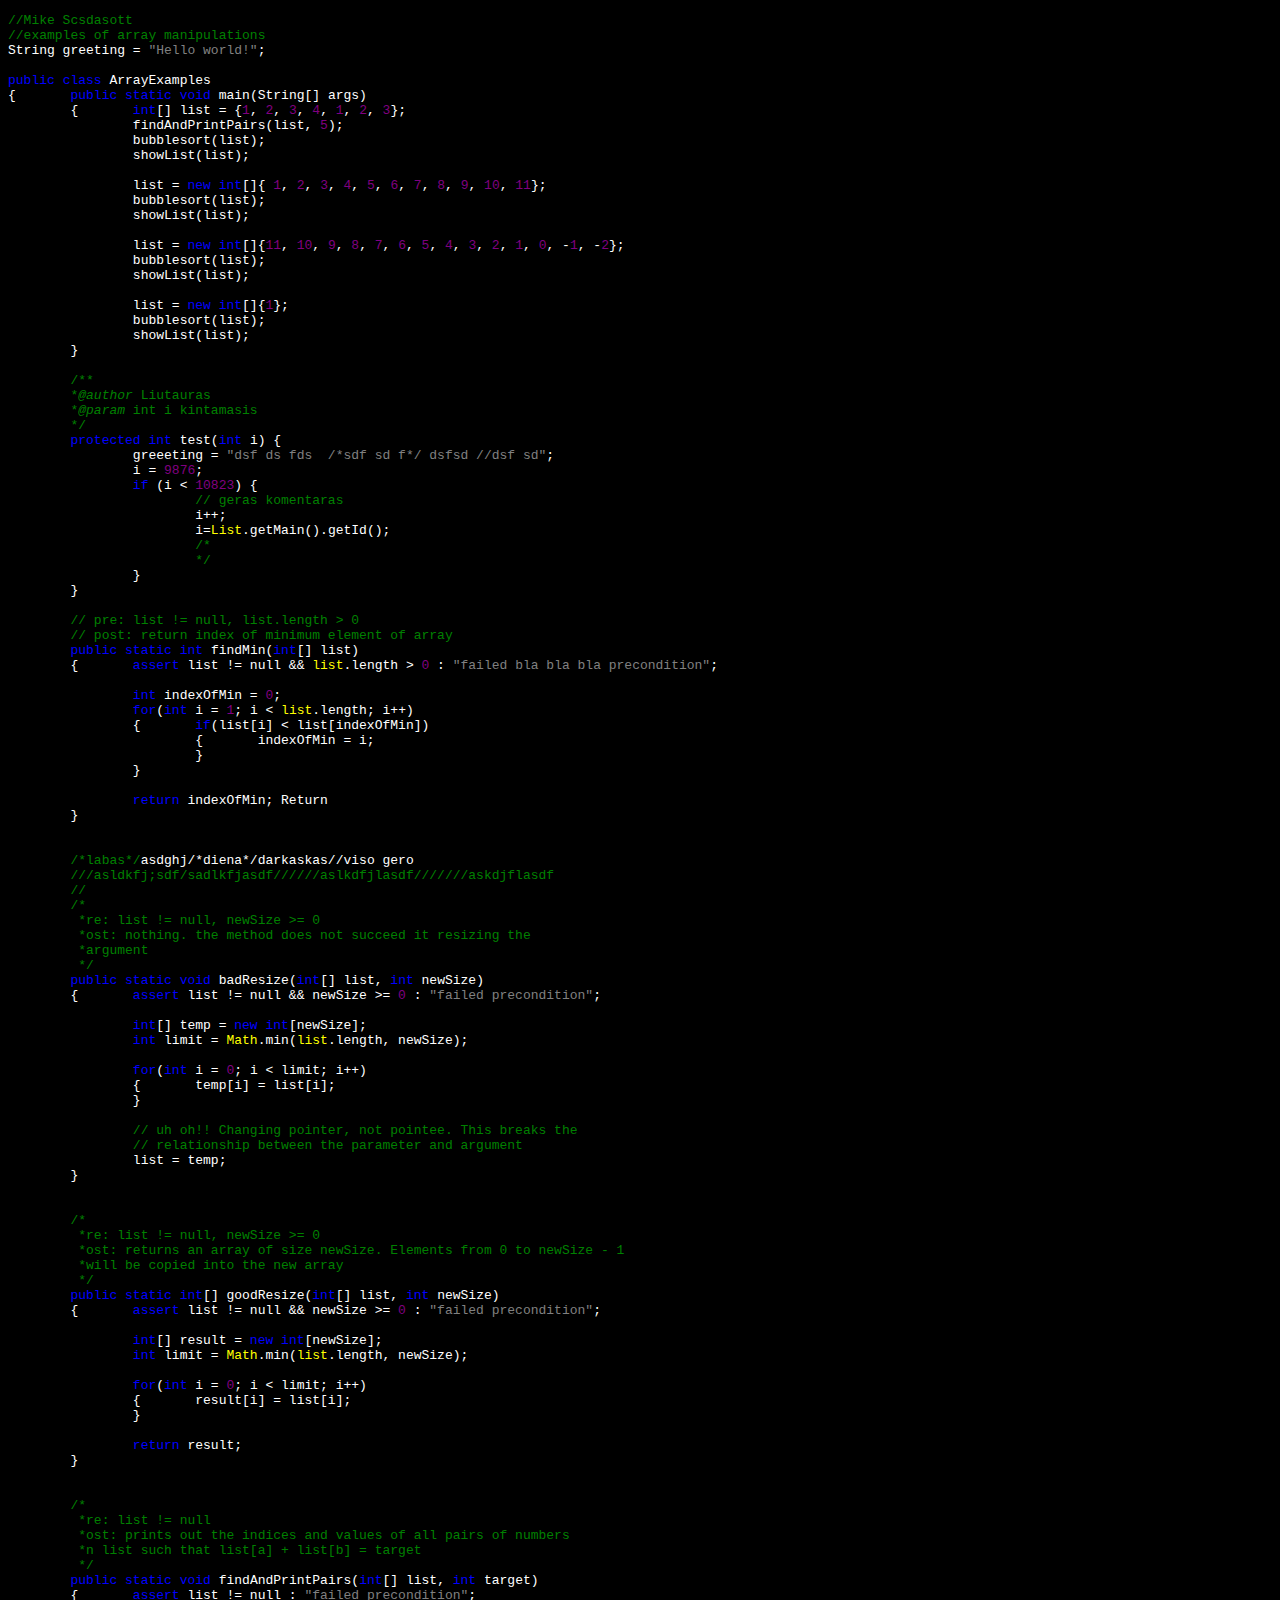
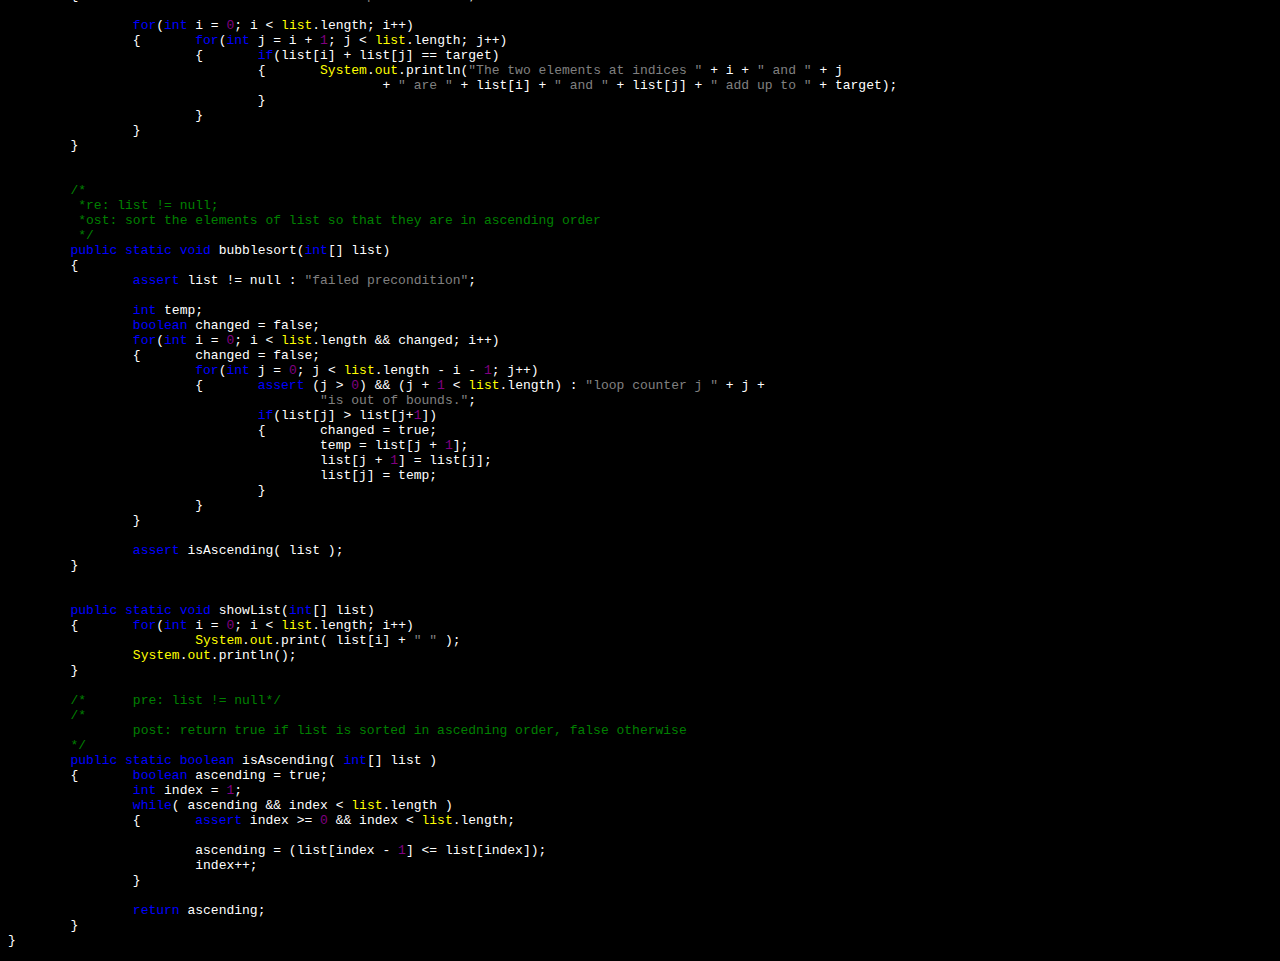
==== commit 6b3e2771: "latest changes" ====
--- a/Informatics/2HW/index.html
+++ b/Informatics/2HW/index.html
@@ -12,38 +12,53 @@
 
 <span class="reserved">public</span> <span class="reserved">class</span> ArrayExamples
 {	<span class="reserved">public</span> <span class="reserved">static</span> <span class="reserved">void</span> main(String[] args)
-	{	<span class="reserved">int</span>[] list = {1, 2, 3, 4, 1, 2, 3};
-		findAndPrintPairs(list, 5);
+	{	<span class="reserved">int</span>[] list = {<span class="numbers">1</span>, <span class="numbers">2</span>, <span class="numbers">3</span>, <span class="numbers">4</span>, <span class="numbers">1</span>, <span class="numbers">2</span>, <span class="numbers">3</span>};
+		findAndPrintPairs(list, <span class="numbers">5</span>);
 		bubblesort(list);
 		showList(list);
 
-		list = <span class="reserved">new</span> <span class="reserved">int</span>[]{ 1, 2, 3, 4, 5, 6, 7, 8, 9, 10, 11};
+		list = <span class="reserved">new</span> <span class="reserved">int</span>[]{ <span class="numbers">1</span>, <span class="numbers">2</span>, <span class="numbers">3</span>, <span class="numbers">4</span>, <span class="numbers">5</span>, <span class="numbers">6</span>, <span class="numbers">7</span>, <span class="numbers">8</span>, <span class="numbers">9</span>, <span class="numbers">10</span>, <span class="numbers">11</span>};
 		bubblesort(list);
 		showList(list);
 
-		list = <span class="reserved">new</span> <span class="reserved">int</span>[]{11, 10, 9, 8, 7, 6, 5, 4, 3, 2, 1, 0, -1, -2};
+		list = <span class="reserved">new</span> <span class="reserved">int</span>[]{<span class="numbers">11</span>, <span class="numbers">10</span>, <span class="numbers">9</span>, <span class="numbers">8</span>, <span class="numbers">7</span>, <span class="numbers">6</span>, <span class="numbers">5</span>, <span class="numbers">4</span>, <span class="numbers">3</span>, <span class="numbers">2</span>, <span class="numbers">1</span>, <span class="numbers">0</span>, -<span class="numbers">1</span>, -<span class="numbers">2</span>};
 		bubblesort(list);
 		showList(list);
 
-		list = <span class="reserved">new</span> <span class="reserved">int</span>[]{1};
+		list = <span class="reserved">new</span> <span class="reserved">int</span>[]{<span class="numbers">1</span>};
 		bubblesort(list);
 		showList(list);
 	}
 
+	<span class="comment">/**
+	*<span class="author">@author</span> Liutauras
+	*<span class="author">@param</span> int i kintamasis
+	*/</span>
+	<span class="reserved">protected</span> <span class="reserved">int</span> test(<span class="reserved">int</span> i) {
+		greeeting = <span class="text">"dsf ds fds  /*sdf sd f*/ dsfsd //dsf sd"</span>;
+		i = <span class="numbers">9876</span>;
+		<span class="reserved">if</span> (i < <span class="numbers">10823</span>) {
+			<span class="comment">// geras komentaras+</span>			i++;
+			i=<span class="classes">List</span>.getMain().getId();
+			<span class="comment">/*
+			*/</span>
+		}
+	}
 
 	<span class="comment">// pre: list != null, list.length > 0 </span>	<span class="comment">// post: return index of minimum element of array </span>	<span class="reserved">public</span> <span class="reserved">static</span> <span class="reserved">int</span> findMin(<span class="reserved">int</span>[] list)
-	{	<span class="reserved">assert</span> list != null && list.length > 0 : <span class="text">"failed bla bla bla precondition"</span>;
+	{	<span class="reserved">assert</span> list != null && <span class="classes">list</span>.length > <span class="numbers">0</span> : <span class="text">"failed bla bla bla precondition"</span>;
 
-		<span class="reserved">int</span> indexOfndexMin = 0;
-		<span class="reserved">for</span>(<span class="reserved">int</span> <span class="reserved">int</span> = 1; <span class="reserved">int</span> < list.length; iength++)
-		{	<span class="reserved">if</span>(list[iist] < list[indexOfndexMin])
-			{	indexOfndexMin = in;
+		<span class="reserved">int</span> indexOfMin = <span class="numbers">0</span>;
+		<span class="reserved">for</span>(<span class="reserved">int</span> i = <span class="numbers">1</span>; i < <span class="classes">list</span>.length; i++)
+		{	<span class="reserved">if</span>(list[i] < list[indexOfMin])
+			{	indexOfMin = i;
 			}
 		}
 
-		<span class="reserved">return</span> indexOfndexMin; Return
+		<span class="reserved">return</span> indexOfMin; Return
 	}
 
 	
@@ -56,13 +71,13 @@
 	 *argument
 	 */</span>
 	<span class="reserved">public</span> <span class="reserved">static</span> <span class="reserved">void</span> badResize(<span class="reserved">int</span>[] list, <span class="reserved">int</span> newSize)
-	{	<span class="reserved">assert</span> list != null && newSize >= 0 : <span class="text">"failed precondition"</span>;
+	{	<span class="reserved">assert</span> list != null && newSize >= <span class="numbers">0</span> : <span class="text">"failed precondition"</span>;
 
 		<span class="reserved">int</span>[] temp = <span class="reserved">new</span> <span class="reserved">int</span>[newSize];
-		<span class="reserved">int</span> limit = Math.min(list.length, newSize);
+		<span class="reserved">int</span> limit = <span class="classes">Math</span>.min(<span class="classes">list</span>.length, newSize);
 
-		<span class="reserved">for</span>(<span class="reserved">int</span> <span class="reserved">int</span> = 0; <span class="reserved">int</span> < limit; iimit++)
-		{	temp[iemp] = list[iist];
+		<span class="reserved">for</span>(<span class="reserved">int</span> i = <span class="numbers">0</span>; i < limit; i++)
+		{	temp[i] = list[i];
 		}
 
 		<span class="comment">// uh oh!! Changing pointer, not pointee. This breaks the@@ -77,13 +92,13 @@
 	 *will be copied into the new array
 	 */</span>
 	<span class="reserved">public</span> <span class="reserved">static</span> <span class="reserved">int</span>[] goodResize(<span class="reserved">int</span>[] list, <span class="reserved">int</span> newSize)
-	{	<span class="reserved">assert</span> list != null && newSize >= 0 : <span class="text">"failed precondition"</span>;
+	{	<span class="reserved">assert</span> list != null && newSize >= <span class="numbers">0</span> : <span class="text">"failed precondition"</span>;
 
 		<span class="reserved">int</span>[] result = <span class="reserved">new</span> <span class="reserved">int</span>[newSize];
-		<span class="reserved">int</span> limit = Math.min(list.length, newSize);
+		<span class="reserved">int</span> limit = <span class="classes">Math</span>.min(<span class="classes">list</span>.length, newSize);
 
-		<span class="reserved">for</span>(<span class="reserved">int</span> <span class="reserved">int</span> = 0; <span class="reserved">int</span> < limit; iimit++)
-		{	result[iesult] = list[iist];
+		<span class="reserved">for</span>(<span class="reserved">int</span> i = <span class="numbers">0</span>; i < limit; i++)
+		{	result[i] = list[i];
 		}
 
 		<span class="reserved">return</span> result;
@@ -98,11 +113,11 @@
 	<span class="reserved">public</span> <span class="reserved">static</span> <span class="reserved">void</span> findAndPrintPairs(<span class="reserved">int</span>[] list, <span class="reserved">int</span> target)
 	{	<span class="reserved">assert</span> list != null : <span class="text">"failed precondition"</span>;
 
-		<span class="reserved">for</span>(<span class="reserved">int</span> <span class="reserved">int</span> = 0; <span class="reserved">int</span> < list.length; iength++)
-		{	<span class="reserved">for</span>(<span class="reserved">int</span> jnt = <span class="reserved">int</span> + 1; jnt < list.length; jength++)
-			{	<span class="reserved">if</span>(list[iist] + list[jist] == target)
-				{	System.out.println(<span class="text">"The two elements at indices "</span> + irintln + <span class="text">" and "</span> + jrintln
-						+ <span class="text">" are "</span> + list[iist] + <span class="text">" and "</span> + list[jist] + <span class="text">" add up to "</span> + target);
+		<span class="reserved">for</span>(<span class="reserved">int</span> i = <span class="numbers">0</span>; i < <span class="classes">list</span>.length; i++)
+		{	<span class="reserved">for</span>(<span class="reserved">int</span> j = i + <span class="numbers">1</span>; j < <span class="classes">list</span>.length; j++)
+			{	<span class="reserved">if</span>(list[i] + list[j] == target)
+				{	<span class="classes">System</span>.<span class="classes">out</span>.println(<span class="text">"The two elements at indices "</span> + i + <span class="text">" and "</span> + j
+						+ <span class="text">" are "</span> + list[i] + <span class="text">" and "</span> + list[j] + <span class="text">" add up to "</span> + target);
 				}
 			}
 		}
@@ -118,17 +133,17 @@
 		<span class="reserved">assert</span> list != null : <span class="text">"failed precondition"</span>;
 
 		<span class="reserved">int</span> temp;
-		<span class="reserved">boolean</span> changed = true;
-		<span class="reserved">for</span>(<span class="reserved">int</span> <span class="reserved">int</span> = 0; <span class="reserved">int</span> < list.length && changed; ihanged++)
+		<span class="reserved">boolean</span> changed = false;
+		<span class="reserved">for</span>(<span class="reserved">int</span> i = <span class="numbers">0</span>; i < <span class="classes">list</span>.length && changed; i++)
 		{	changed = false;
-			<span class="reserved">for</span>(<span class="reserved">int</span> jnt = 0; jnt < list.length - iength - 1; jength++)
-			{	<span class="reserved">assert</span> (jssert > 0) && (jssert + 1 < list.length) : <span class="text">"loop counter j "</span> + jength +
+			<span class="reserved">for</span>(<span class="reserved">int</span> j = <span class="numbers">0</span>; j < <span class="classes">list</span>.length - i - <span class="numbers">1</span>; j++)
+			{	<span class="reserved">assert</span> (j > <span class="numbers">0</span>) && (j + <span class="numbers">1</span> < <span class="classes">list</span>.length) : <span class="text">"loop counter j "</span> + j +
 					<span class="text">"is out of bounds."</span>;
-				<span class="reserved">if</span>(list[jist] > list[jist+1])
+				<span class="reserved">if</span>(list[j] > list[j+<span class="numbers">1</span>])
 				{	changed = true;
-					temp = list[jist + 1];
-					list[jist + 1] = list[jist];
-					list[jist] = temp;
+					temp = list[j + <span class="numbers">1</span>];
+					list[j + <span class="numbers">1</span>] = list[j];
+					list[j] = temp;
 				}
 			}
 		}
@@ -138,9 +153,9 @@
 
 
 	<span class="reserved">public</span> <span class="reserved">static</span> <span class="reserved">void</span> showList(<span class="reserved">int</span>[] list)
-	{	<span class="reserved">for</span>(<span class="reserved">int</span> <span class="reserved">int</span> = 0; <span class="reserved">int</span> < list.length; iength++)
-			System.out.print( list[iist] + <span class="text">" "</span> );
-		System.out.println();
+	{	<span class="reserved">for</span>(<span class="reserved">int</span> i = <span class="numbers">0</span>; i < <span class="classes">list</span>.length; i++)
+			<span class="classes">System</span>.<span class="classes">out</span>.print( list[i] + <span class="text">" "</span> );
+		<span class="classes">System</span>.<span class="classes">out</span>.println();
 	}
 
 	<span class="comment">/* 	pre: list != null*/</span>
@@ -149,11 +164,11 @@
 	*/</span>
 	<span class="reserved">public</span> <span class="reserved">static</span> <span class="reserved">boolean</span> isAscending( <span class="reserved">int</span>[] list )
 	{	<span class="reserved">boolean</span> ascending = true;
-		<span class="reserved">int</span> index = 1;
-		<span class="reserved">while</span>( ascending && index < list.length )
-		{	<span class="reserved">assert</span> index >= 0 && index < list.length;
+		<span class="reserved">int</span> index = <span class="numbers">1</span>;
+		<span class="reserved">while</span>( ascending && index < <span class="classes">list</span>.length )
+		{	<span class="reserved">assert</span> index >= <span class="numbers">0</span> && index < <span class="classes">list</span>.length;
 
-			ascending = (list[index - 1] <= list[index]);
+			ascending = (list[index - <span class="numbers">1</span>] <= list[index]);
 			index++;
 		}
 
--- a/Informatics/2HW/special.css
+++ b/Informatics/2HW/special.css
@@ -2,3 +2,6 @@
 .comment {color: green;}
 .text{color: grey;}
 .reserved{color: blue;}
+.numbers{color: purple;}
+.classes{color: yellow;}
+.author{font-style:italic;}
